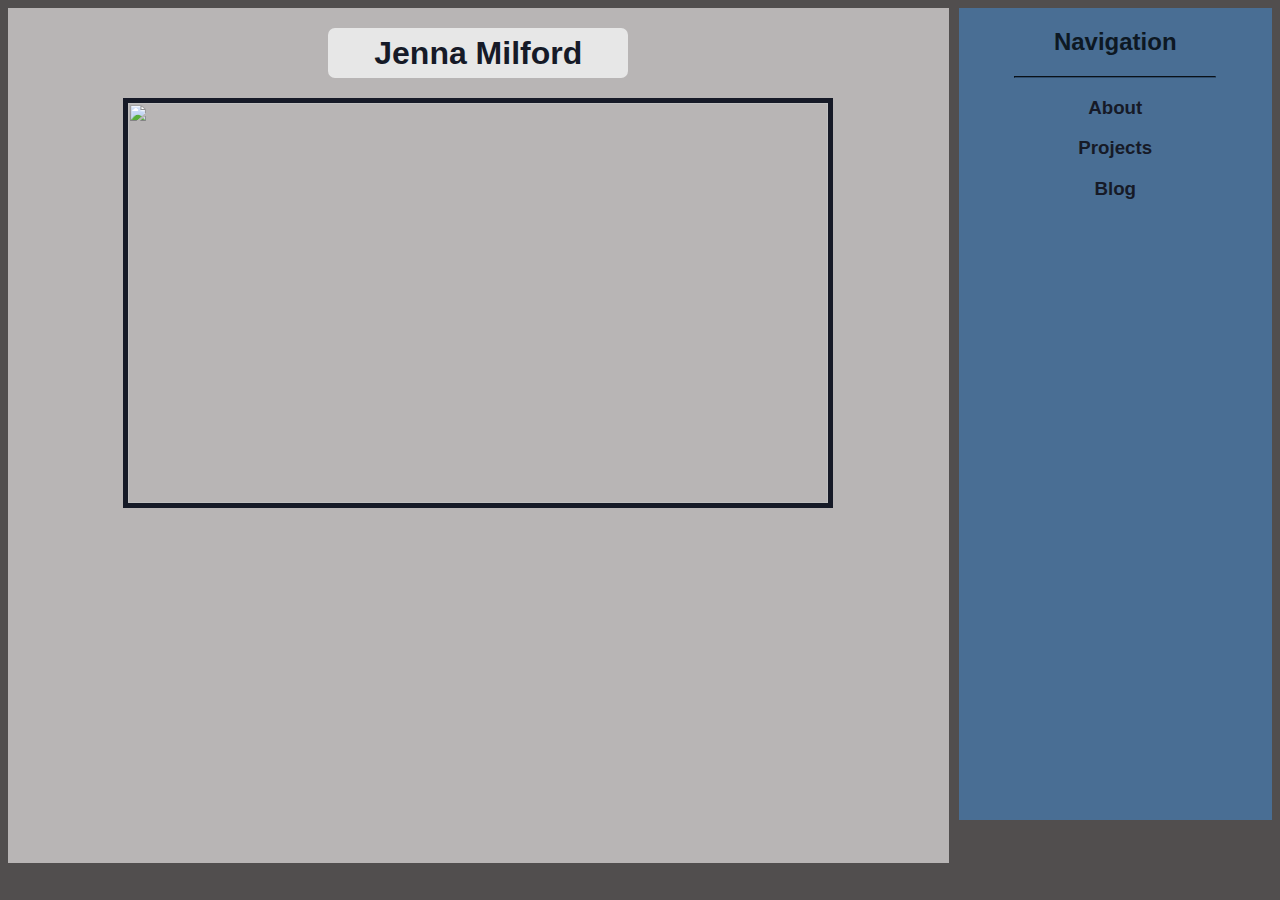
==== index.html @ 53d8d2ab "Add files via upload" ====
<!DOCTYPE html>
<html lang="en">
<head>
    <meta charset="UTF-8">
    <meta name="viewport" content="width=device-width, initial-scale=1.0">
    <link href="style.css" rel="stylesheet">
    <title>Portfolio</title>
</head>
<body>
    <div class="page">
        
        <div class="main">
            <header>
                <div class="header">
                    <h1>Jenna Milford</h1>
                </div>
            </header>
            <img src="assets/IMG_1171.JPG" style="width: 700px;;height: 400px;" class="background_image">
        </div>
    

        <div class="nav_bar">
            <nav>
            <h2>Navigation</h2>
            <hr>
            <a href="about.html"><h3>About</h3></a>
            <a href="experience.html"><h3>Projects</h3></a>
            <a href="blog.html"><h3>Blog</h3></a>
            </nav>

        </div>
    </div>

</body>
</html>
---- style.css ----
body {
    background-color: #514E4E;
    font-family:'Lucida Sans', 'Lucida Sans Regular', 'Lucida Grande', 'Lucida Sans Unicode', Geneva, Verdana, sans-serif;
}

.header {
    display: flex;
    align-items: center;
    justify-content: center;
    margin-top: 20px;
    background-color: #e7e7e7;
    font-family:'Lucida Sans', 'Lucida Sans Regular', 'Lucida Grande', 'Lucida Sans Unicode', Geneva, Verdana, sans-serif;
    color: #161a27;
    width: 300px;
    height: 50px;
    align-self: center;
    border-radius: 7px;
}


.page {
    display: flex;
    height: 95vh;
    gap: 10px;
}

.background_image {
    border: solid 5px #161a27;
    object-fit: cover;
}

.main {
    flex: 3;
    display: flex;
    gap: 20px;
    background-color: #b8b5b5;
    align-items: center;
    flex-direction: column;
    height: 100%;
}

.nav_bar{
    color: #0d1823;
    background-color: #496e94;
    flex: 1;
    display: flex;
    justify-content: center;
    height: 95%;
    text-align: center;

}

.nav_bar a {
    text-decoration: none;
}

.nav_bar hr {
    width: 200px;
    border-color: #304e6d
}

a:link {
    color:#161a27;
}

a:visited {
    color:#161a27;
}
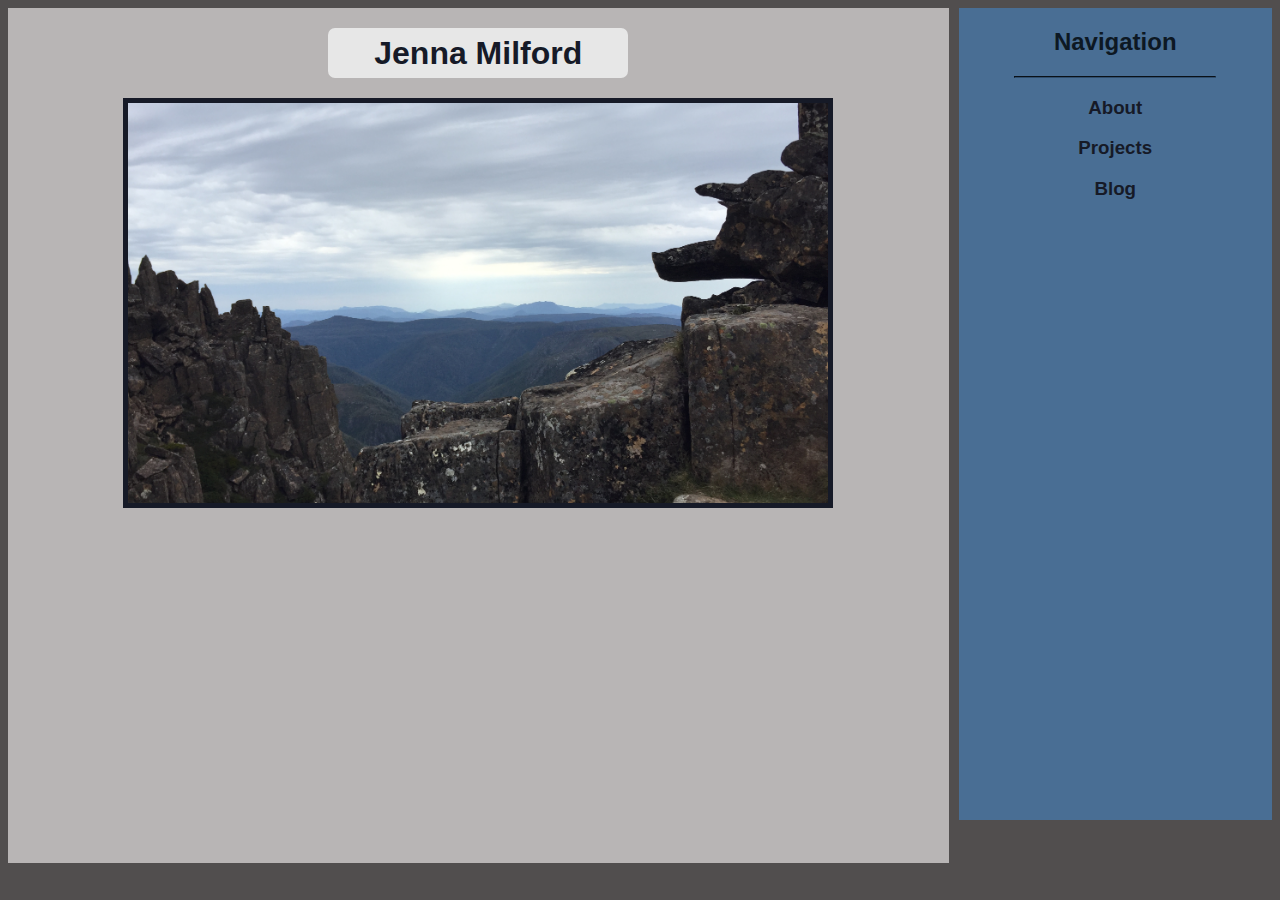
==== commit e9b6f98c: "edit for images" ====
--- a/index.html
+++ b/index.html
@@ -15,7 +15,7 @@
                     <h1>Jenna Milford</h1>
                 </div>
             </header>
-            <img src="assets/IMG_1171.JPG" style="width: 700px;;height: 400px;" class="background_image">
+            <img src="IMG_1171.JPG" style="width: 700px;;height: 400px;" class="background_image">
         </div>
     
 
@@ -32,4 +32,4 @@
     </div>
 
 </body>
-</html>+</html>
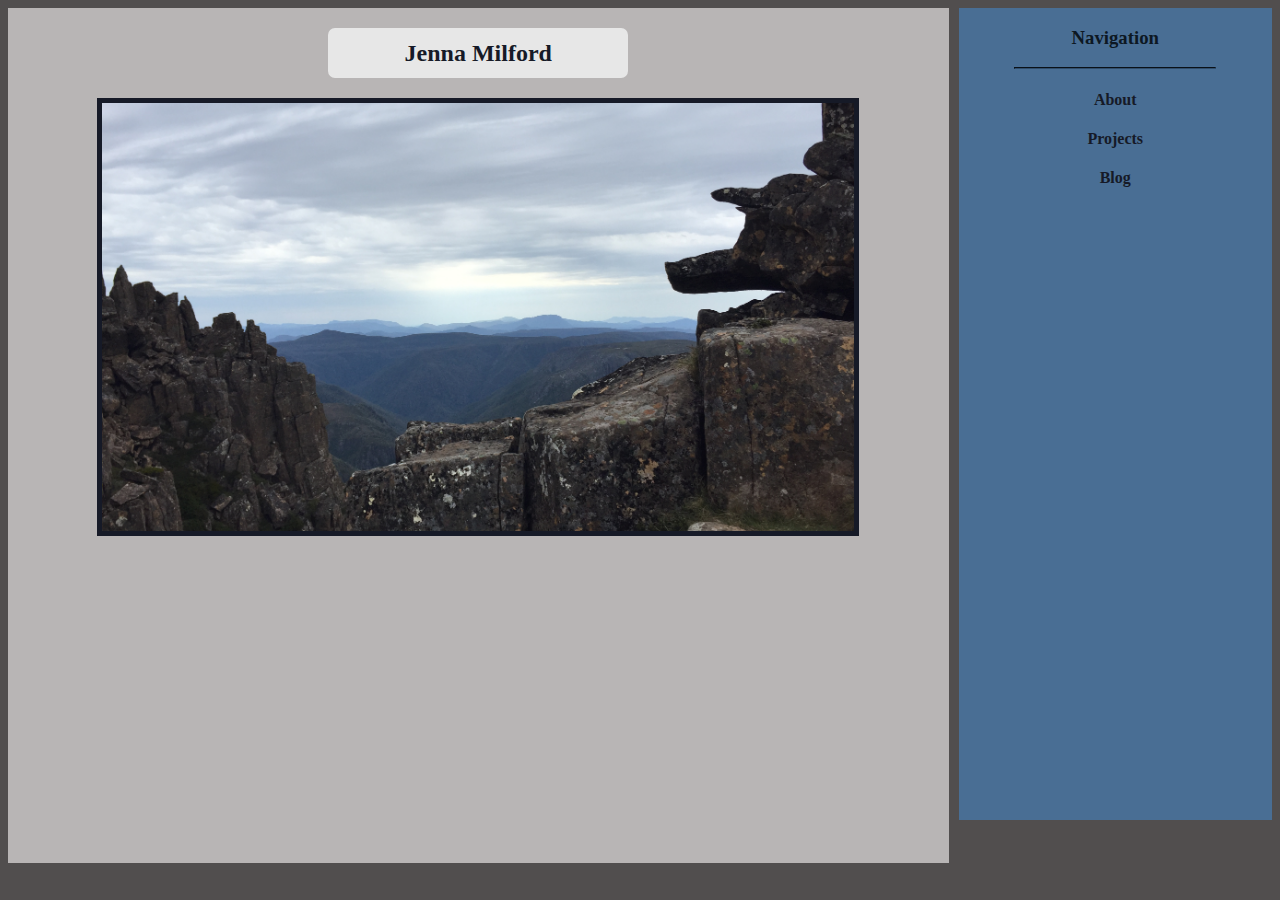
==== commit 54e1b95c: "image resizing" ====
--- a/index.html
+++ b/index.html
@@ -12,20 +12,20 @@
         <div class="main">
             <header>
                 <div class="header">
-                    <h1>Jenna Milford</h1>
+                    <h2>Jenna Milford</h2>
                 </div>
             </header>
-            <img src="IMG_1171.JPG" style="width: 700px;;height: 400px;" class="background_image">
+            <img src="IMG_1171.JPG" style="width: 80%; height: 50%;" class="background_image">
         </div>
     
 
         <div class="nav_bar">
             <nav>
-            <h2>Navigation</h2>
+            <h3>Navigation</h3>
             <hr>
-            <a href="about.html"><h3>About</h3></a>
-            <a href="experience.html"><h3>Projects</h3></a>
-            <a href="blog.html"><h3>Blog</h3></a>
+            <a href="about.html"><h4>About</h4></a>
+            <a href="experience.html"><h4>Projects</h4></a>
+            <a href="blog.html"><h4>Blog</h4></a>
             </nav>
 
         </div>
--- a/style.css
+++ b/style.css
@@ -1,6 +1,6 @@
 body {
     background-color: #514E4E;
-    font-family:'Lucida Sans', 'Lucida Sans Regular', 'Lucida Grande', 'Lucida Sans Unicode', Geneva, Verdana, sans-serif;
+    font-family: 'Verdana';
 }
 
 .header {
@@ -9,7 +9,7 @@
     justify-content: center;
     margin-top: 20px;
     background-color: #e7e7e7;
-    font-family:'Lucida Sans', 'Lucida Sans Regular', 'Lucida Grande', 'Lucida Sans Unicode', Geneva, Verdana, sans-serif;
+    font-family: 'Verdana';
     color: #161a27;
     width: 300px;
     height: 50px;
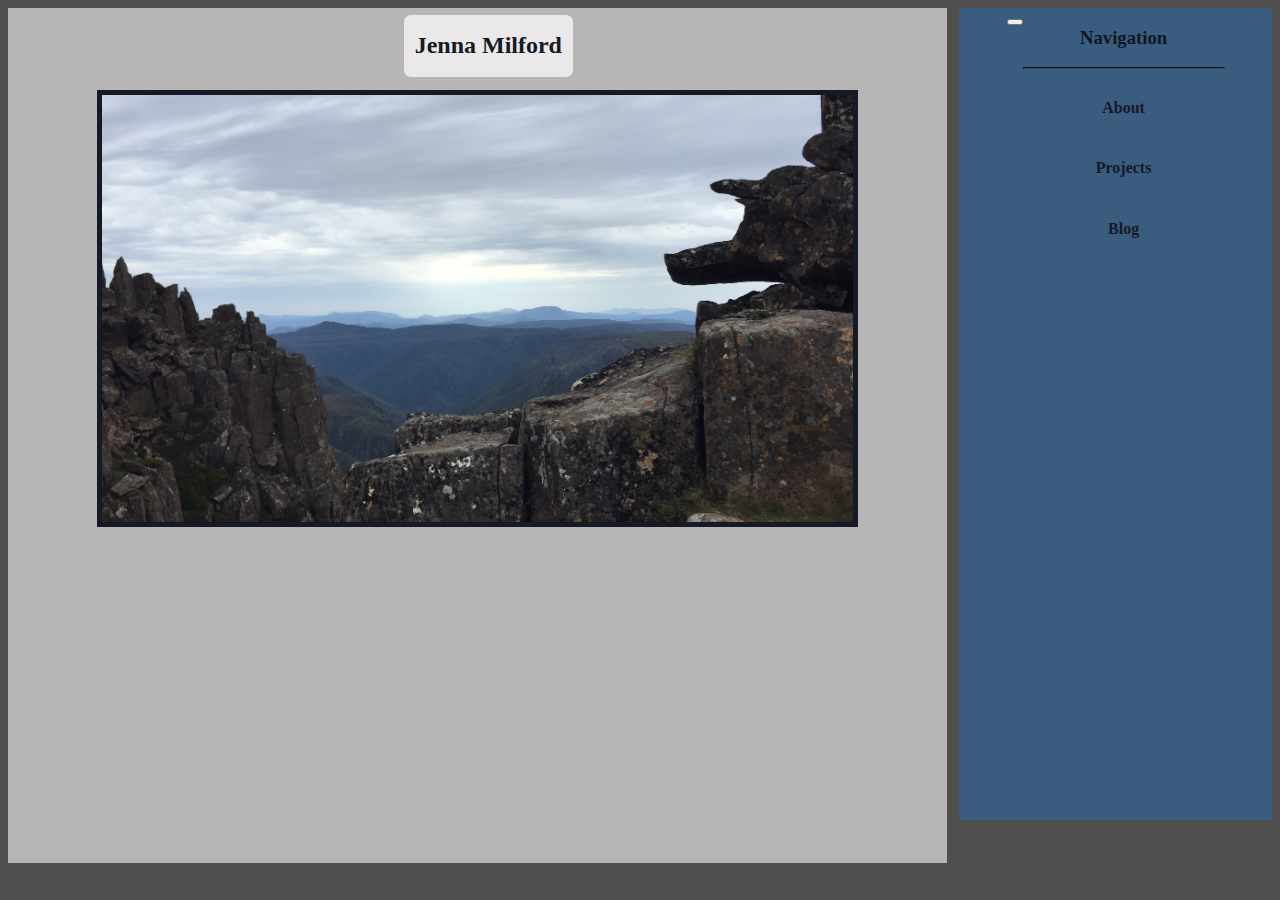
==== commit c4c926f1: "various edits" ====
--- a/index.html
+++ b/index.html
@@ -16,19 +16,38 @@
                 </div>
             </header>
             <img src="IMG_1171.JPG" style="width: 80%; height: 50%;" class="background_image">
+
         </div>
     
+        
+        <div class="nav_bar">
+            <div class="nav_button">
+                <button type="submit" style="color:white;" onclick="closeNav()"></button>
+            </div>
 
-        <div class="nav_bar">
             <nav>
             <h3>Navigation</h3>
             <hr>
-            <a href="about.html"><h4>About</h4></a>
-            <a href="experience.html"><h4>Projects</h4></a>
-            <a href="blog.html"><h4>Blog</h4></a>
+                <div class="nav_links">
+                    <a href="about.html"><h4>About</h4></a>
+                    <a href="experience.html"><h4>Projects</h4></a>
+                    <a href="blog.html"><h4>Blog</h4></a>
+                </div>
             </nav>
 
         </div>
+
+        <script>
+            function openNav() {
+                document.getElementsByClassName("nav_bar").style.width = "0";
+                document.getElementsByClassName("main").style.width = "3";
+            }
+
+            function closeNav() {
+                document.getElementsByClassName("nav_bar").style.width = "0";
+                document.getElementsByClassName("main").style.width = "1";
+            }
+        </script>
     </div>
 
 </body>
--- a/style.css
+++ b/style.css
@@ -7,12 +7,13 @@
     display: flex;
     align-items: center;
     justify-content: center;
-    margin-top: 20px;
-    background-color: #e7e7e7;
+    margin-top: 5%;
+    margin-bottom: 5%;
+    background-color: #eae8e8;
     font-family: 'Verdana';
     color: #161a27;
-    width: 300px;
-    height: 50px;
+    width: 115%;
+    height: 75%;
     align-self: center;
     border-radius: 7px;
 }
@@ -21,7 +22,7 @@
 .page {
     display: flex;
     height: 95vh;
-    gap: 10px;
+    gap: 1%;
 }
 
 .background_image {
@@ -32,7 +33,6 @@
 .main {
     flex: 3;
     display: flex;
-    gap: 20px;
     background-color: #b8b5b5;
     align-items: center;
     flex-direction: column;
@@ -41,17 +41,26 @@
 
 .nav_bar{
     color: #0d1823;
-    background-color: #496e94;
+    background-color: #3a5c7f;
     flex: 1;
     display: flex;
     justify-content: center;
     height: 95%;
     text-align: center;
+}
 
+.nav_links {
+    display: flex;
+    flex-direction: column;
+    justify-content: space-between;
 }
 
 .nav_bar a {
     text-decoration: none;
+}
+
+.nav_bar a :hover {
+    color: #bcc3c6;
 }
 
 .nav_bar hr {
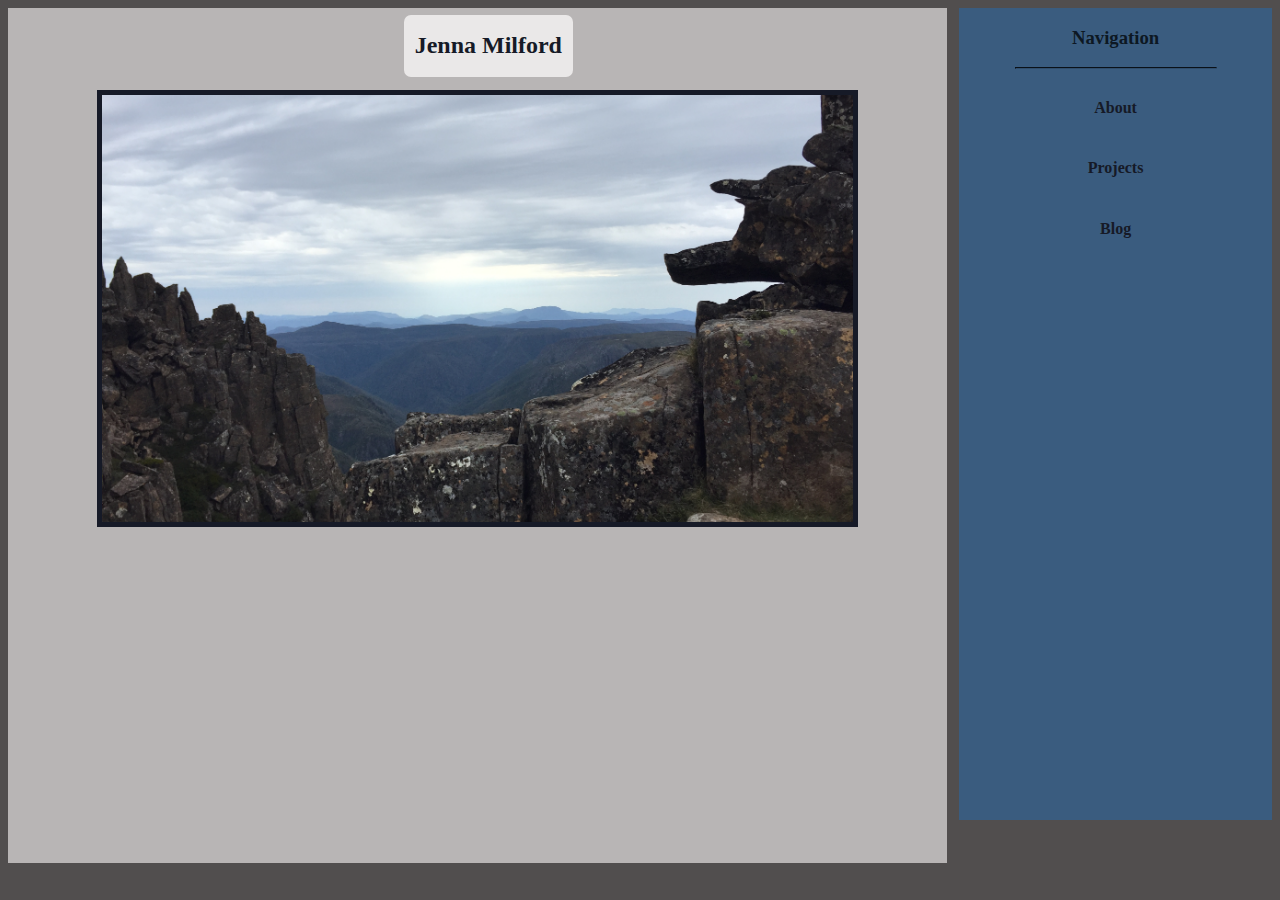
==== commit 1d64d219: "minor edits" ====
--- a/index.html
+++ b/index.html
@@ -1,54 +1,50 @@
-<!DOCTYPE html>
-<html lang="en">
-<head>
-    <meta charset="UTF-8">
-    <meta name="viewport" content="width=device-width, initial-scale=1.0">
-    <link href="style.css" rel="stylesheet">
-    <title>Portfolio</title>
-</head>
-<body>
-    <div class="page">
-        
-        <div class="main">
-            <header>
-                <div class="header">
-                    <h2>Jenna Milford</h2>
-                </div>
-            </header>
-            <img src="IMG_1171.JPG" style="width: 80%; height: 50%;" class="background_image">
-
-        </div>
-    
-        
-        <div class="nav_bar">
-            <div class="nav_button">
-                <button type="submit" style="color:white;" onclick="closeNav()"></button>
-            </div>
-
-            <nav>
-            <h3>Navigation</h3>
-            <hr>
-                <div class="nav_links">
-                    <a href="about.html"><h4>About</h4></a>
-                    <a href="experience.html"><h4>Projects</h4></a>
-                    <a href="blog.html"><h4>Blog</h4></a>
-                </div>
-            </nav>
-
-        </div>
-
-        <script>
-            function openNav() {
-                document.getElementsByClassName("nav_bar").style.width = "0";
-                document.getElementsByClassName("main").style.width = "3";
-            }
-
-            function closeNav() {
-                document.getElementsByClassName("nav_bar").style.width = "0";
-                document.getElementsByClassName("main").style.width = "1";
-            }
-        </script>
-    </div>
-
-</body>
-</html>
+<!DOCTYPE html>
+<html lang="en">
+<head>
+    <meta charset="UTF-8">
+    <meta name="viewport" content="width=device-width, initial-scale=1.0">
+    <link href="style.css" rel="stylesheet">
+    <title>Portfolio</title>
+</head>
+<body>
+    <div class="page">
+        
+        <div class="main">
+            <header>
+                <div class="header">
+                    <h2>Jenna Milford</h2>
+                </div>
+            </header>
+            <img src="IMG_1171.JPG" style="width: 80%; height: 50%;" class="background_image">
+
+        </div>
+    
+        
+        <div class="nav_bar">
+            <nav>
+            <h3>Navigation</h3>
+            <hr>
+                <div class="nav_links">
+                    <a href="about.html"><h4>About</h4></a>
+                    <a href="experience.html"><h4>Projects</h4></a>
+                    <a href="blog.html"><h4>Blog</h4></a>
+                </div>
+            </nav>
+
+        </div>
+
+        <script>
+            function openNav() {
+                document.getElementsByClassName("nav_bar").style.width = "0";
+                document.getElementsByClassName("main").style.width = "3";
+            }
+
+            function closeNav() {
+                document.getElementsByClassName("nav_bar").style.width = "0";
+                document.getElementsByClassName("main").style.width = "1";
+            }
+        </script>
+    </div>
+
+</body>
+</html>
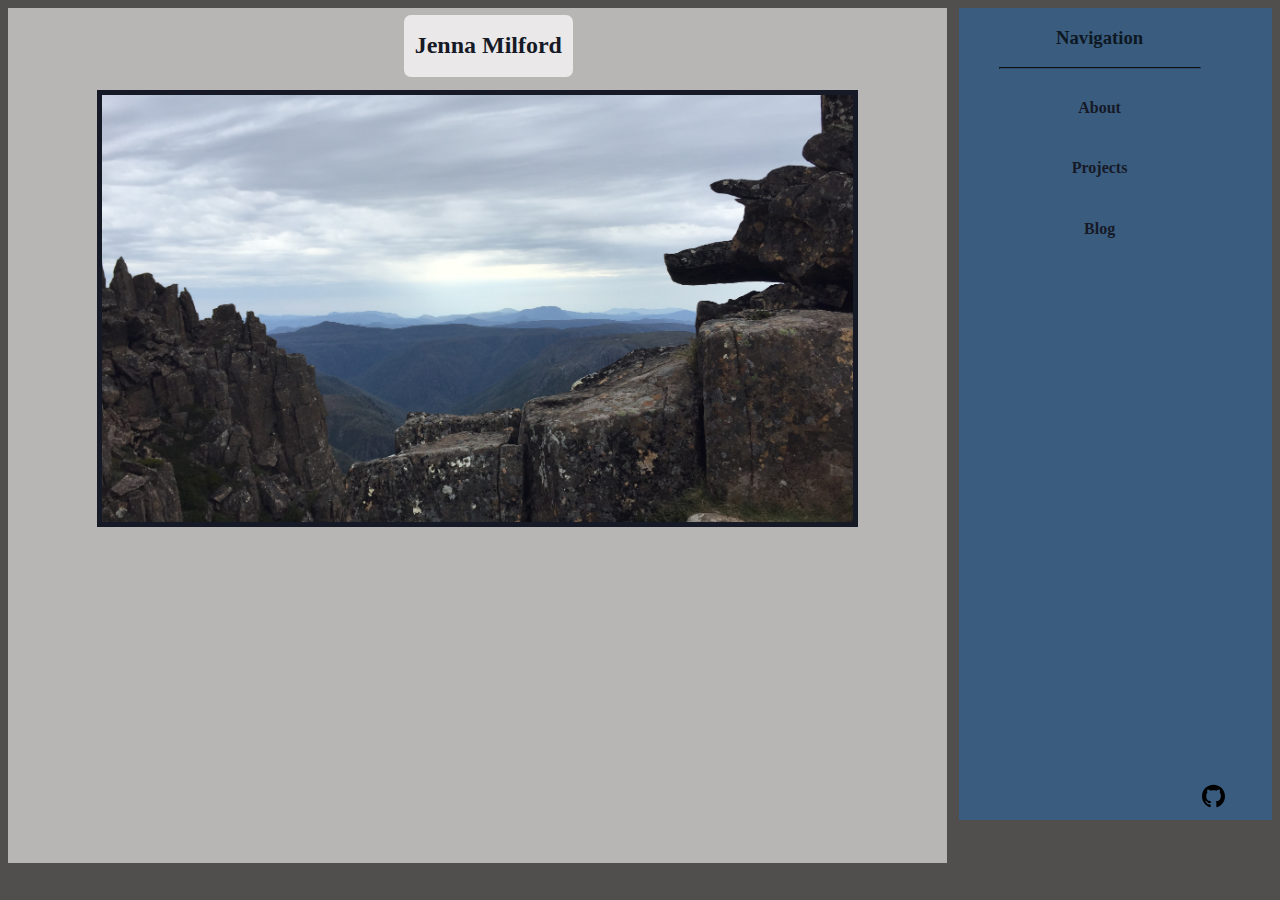
==== commit 95ef777b: "github link addition" ====
--- a/index.html
+++ b/index.html
@@ -30,6 +30,11 @@
                     <a href="blog.html"><h4>Blog</h4></a>
                 </div>
             </nav>
+            <div class="social">
+                <svg height="32" width="32" class="github_logo" onclick=window.open("https://github.com/jmil47")>
+                    <path d="M12.5.75C6.146.75 1 5.896 1 12.25c0 5.089 3.292 9.387 7.863 10.91.575.101.79-.244.79-.546 0-.273-.014-1.178-.014-2.142-2.889.532-3.636-.704-3.866-1.35-.13-.331-.69-1.352-1.18-1.625-.402-.216-.977-.748-.014-.762.906-.014 1.553.834 1.769 1.179 1.035 1.74 2.688 1.25 3.349.948.1-.747.402-1.25.733-1.538-2.559-.287-5.232-1.279-5.232-5.678 0-1.25.445-2.285 1.178-3.09-.115-.288-.517-1.467.115-3.048 0 0 .963-.302 3.163 1.179.92-.259 1.897-.388 2.875-.388.977 0 1.955.13 2.875.388 2.2-1.495 3.162-1.179 3.162-1.179.633 1.581.23 2.76.115 3.048.733.805 1.179 1.825 1.179 3.09 0 4.413-2.688 5.39-5.247 5.678.417.36.776 1.05.776 2.128 0 1.538-.014 2.774-.014 3.162 0 .302.216.662.79.547C20.709 21.637 24 17.324 24 12.25 24 5.896 18.854.75 12.5.75Z"></path>
+                </svg>
+            </div>
 
         </div>
 
--- a/style.css
+++ b/style.css
@@ -68,6 +68,11 @@
     border-color: #304e6d
 }
 
+.social {
+    align-self: flex-end;
+    justify-self: center;
+}
+
 a:link {
     color:#161a27;
 }
